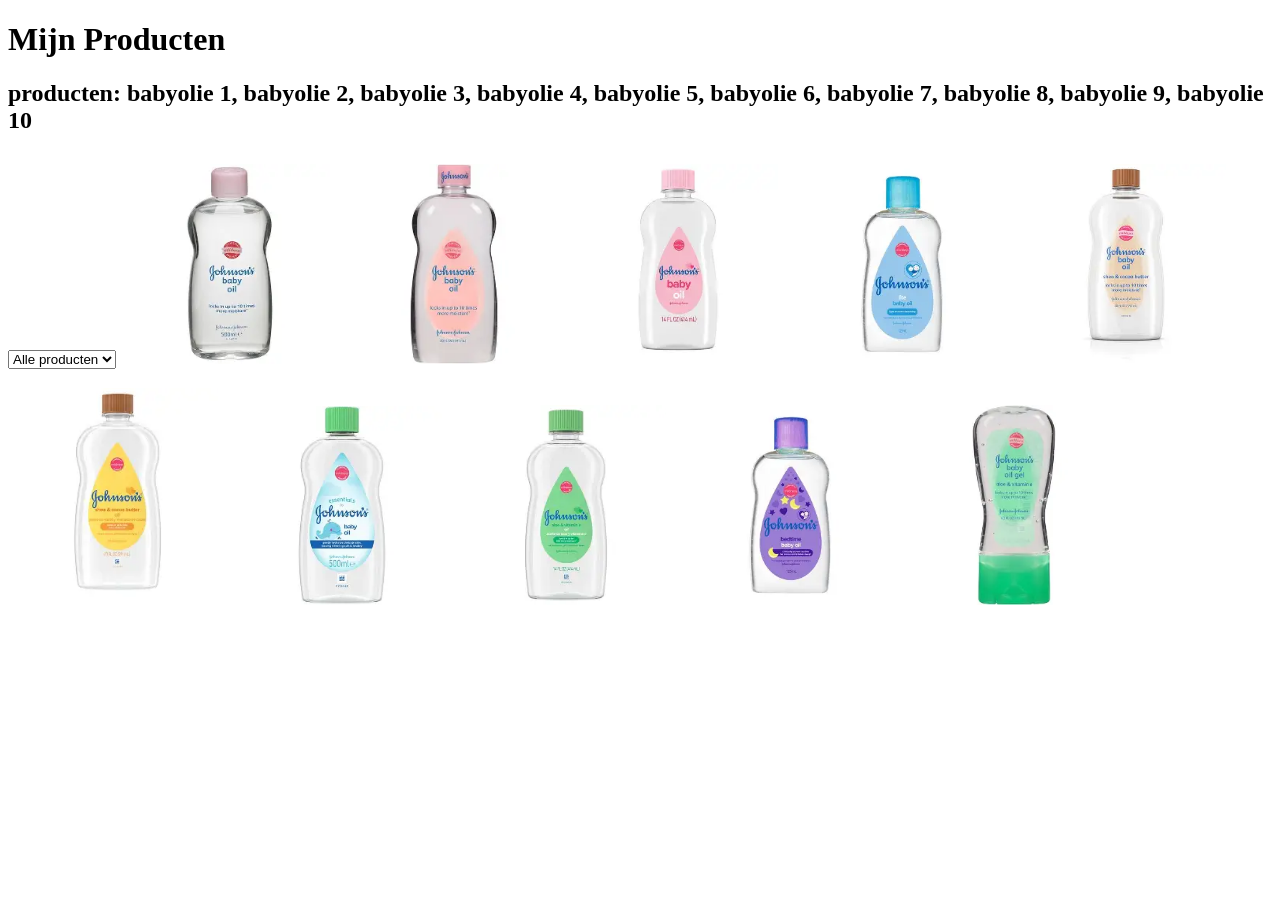
==== producten.html @ 46a75c5a "commit" ====
<!DOCTYPE html>
<html lang="nl">
<head>
    <meta charset="UTF-8">
    <title>Mijn Producten</title>
    <style>
        .product {
            display: inline-block;
            margin: 10px;
        }
    </style>
</head>
<body>

    <h1>Mijn Producten</h1>
    <h2>producten:
       babyolie 1,
       babyolie 2,
       babyolie 3,
       babyolie 4,
       babyolie 5,
       babyolie 6,
       babyolie 7,
        babyolie 8,
        babyolie 9,
        babyolie 10
    </h2>

  
    <select id="productFilter" onchange="filterProduct()">
        <option value="all">Alle producten</option>
        <option value="1">1</option>
        <option value="2">2</option>
        <option value="3">3</option>
        <option value="4">4</option>
        <option value="5">5</option>
        <option value="6">6</option>
        <option value="7">7</option>
        <option value="8">8</option>
        <option value="9">9</option>
        <option value="10">10</option>
    </select>


    <div class="product" data-product="1">
        <img src="producten/babyolie1.webp" alt="olie 1" width="200">
    </div>
    <div class="product" data-product="2">
        <img src="producten/babyolie2.webp" alt="olie 2" width="200">
    </div>
    <div class="product" data-product="3">
        <img src="producten/babyolie3.webp" alt="olie 3" width="200">
    </div>
    <div class="product" data-product="4">
        <img src="producten/babyolie4.webp" alt="olie 4" width="200">
    </div>
    <div class="product" data-product="5">
        <img src="producten/babyolie5.webp" alt="olie 5" width="200">
    </div>
    <div class="product" data-product="6">
        <img src="producten/babyolie6.webp" alt="olie 6" width="200">
    </div>
    <div class="product" data-product="7">
        <img src="producten/babyolie7.webp" alt="olie 7" width="200">
    </div>
    <div class="product" data-product="8">
        <img src="producten/babyolie8.webp" alt="olie 8" width="200">
    </div>
    <div class="product" data-product="9">
        <img src="producten/babyolie9.webp" alt="olie 9" width="200">
    </div>
    <div class="product" data-product="10">
        <img src="producten/babyolie10.webp" alt="olie 10" width="200">
    </div>

   
    <script>
        function filterProduct() {
            const filter = document.getElementById("productFilter").value;
            const producten = document.querySelectorAll(".product");

            producten.forEach(product => {
                if (filter === "all" || product.dataset.product === filter) {
                    product.style.display = "inline-block";
                } else {
                    product.style.display = "none";
                }
            });
        }
    </script>

</body>
</html>
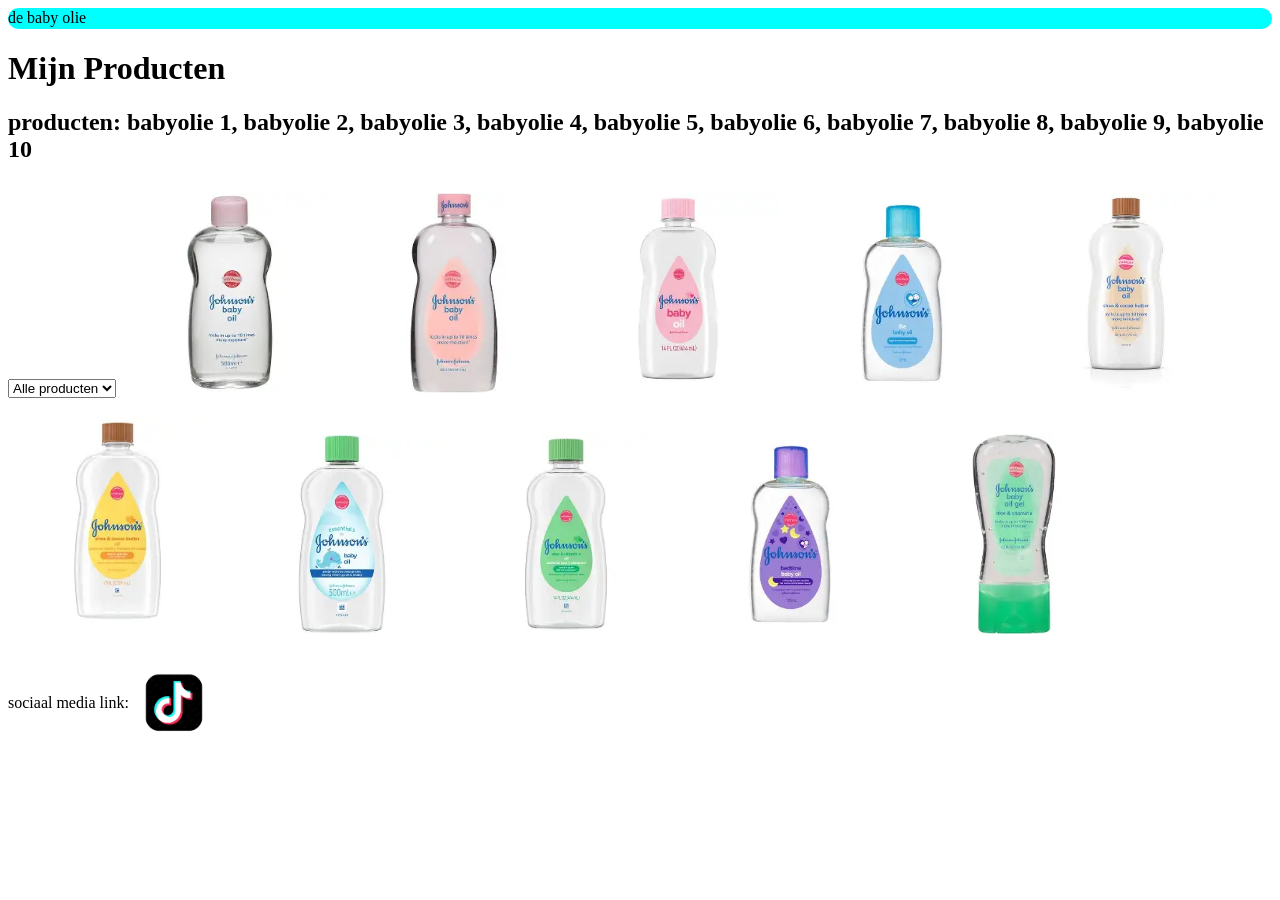
==== commit 2b9aec74: "final commit" ====
--- a/producten.html
+++ b/producten.html
@@ -3,6 +3,7 @@
 <head>
     <meta charset="UTF-8">
     <title>Mijn Producten</title>
+    <link rel="stylesheet" href="productStyle.css">
     <style>
         .product {
             display: inline-block;
@@ -10,6 +11,7 @@
         }
     </style>
 </head>
+<header>ㅤㅤㅤㅤㅤㅤㅤㅤㅤㅤㅤㅤㅤㅤㅤㅤㅤㅤㅤㅤㅤㅤㅤㅤㅤㅤㅤㅤㅤㅤㅤㅤㅤㅤㅤㅤㅤㅤㅤㅤㅤㅤㅤㅤde baby olie</header>
 <body>
 
     <h1>Mijn Producten</h1>
@@ -90,4 +92,5 @@
     </script>
 
 </body>
+<footer>sociaal media link: <img src="pictures/tiktok.avif" alt="tiktok" srcset=""></footer>
 </html>
--- a/productStyle.css
+++ b/productStyle.css
@@ -0,0 +1,30 @@
+
+
+.buy-btn {
+    display: inline-block;
+    padding: 10px 20px;
+    background-color: black;
+    color: white;
+    text-decoration: none;
+    border-radius: 5px;
+}
+
+header{
+    color: black;
+background-color: aqua;
+border-radius: 5rem;
+}
+
+footer img{
+ width: 70px;  
+  height: auto;  
+  vertical-align: middle;
+}
+
+footer {
+  display: flex;
+  align-items: center; /* zorgt dat alles mooi uitlijnt */
+  gap: 10px; /* beetje ruimte tussen tekst en afbeelding */
+  padding-top: 20px;
+}
+
